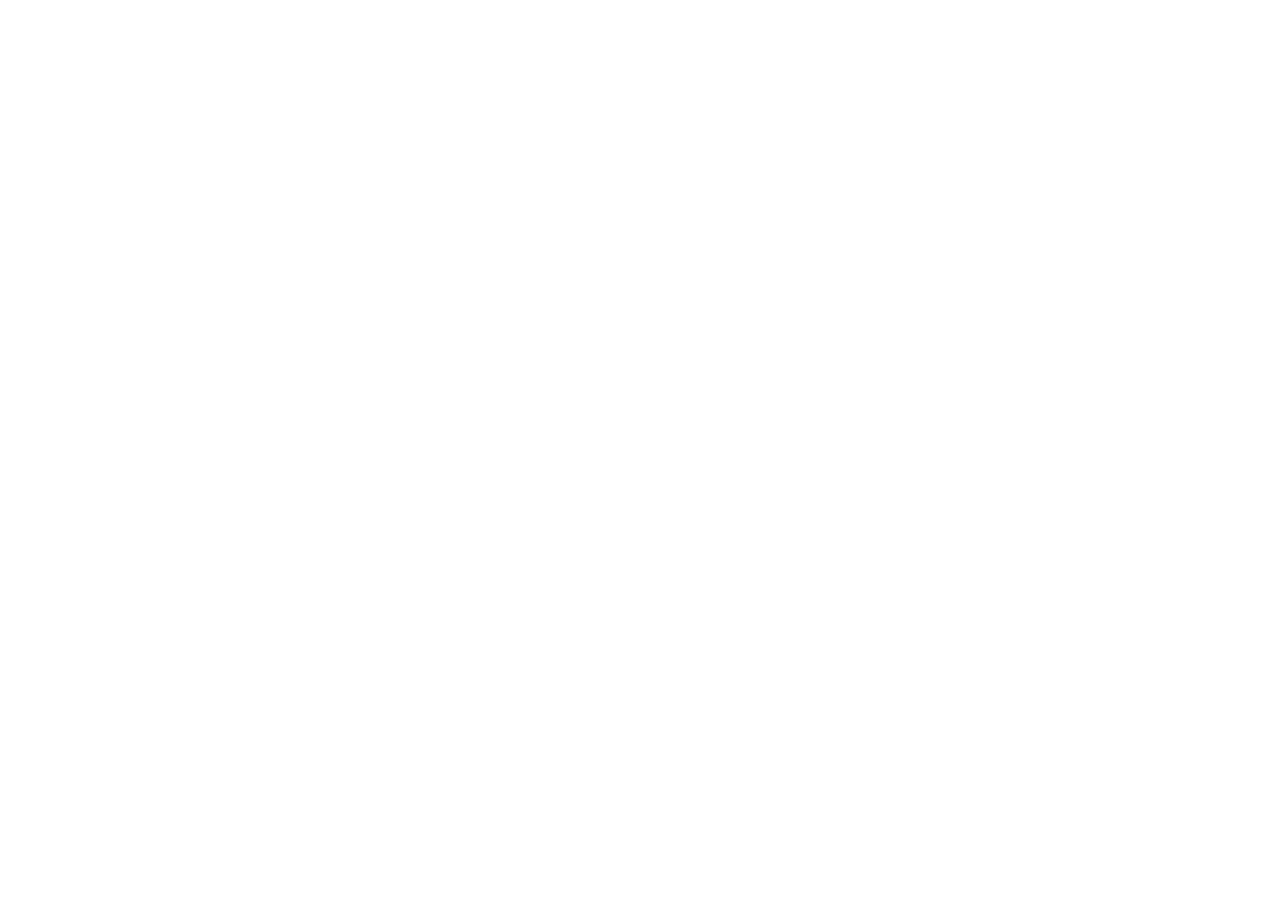
==== index.html @ 3d5aa066 "ok" ====
<!DOCTYPE html>
<html lang="en">
<head>
    <meta charset="UTF-8">
    <meta name="viewport" content="width=device-width, initial-scale=1.0">
    <title>Document</title>
    <link rel="stylesheet" href="styls.css">
</head>
<body>
    
    
</body>
</html>
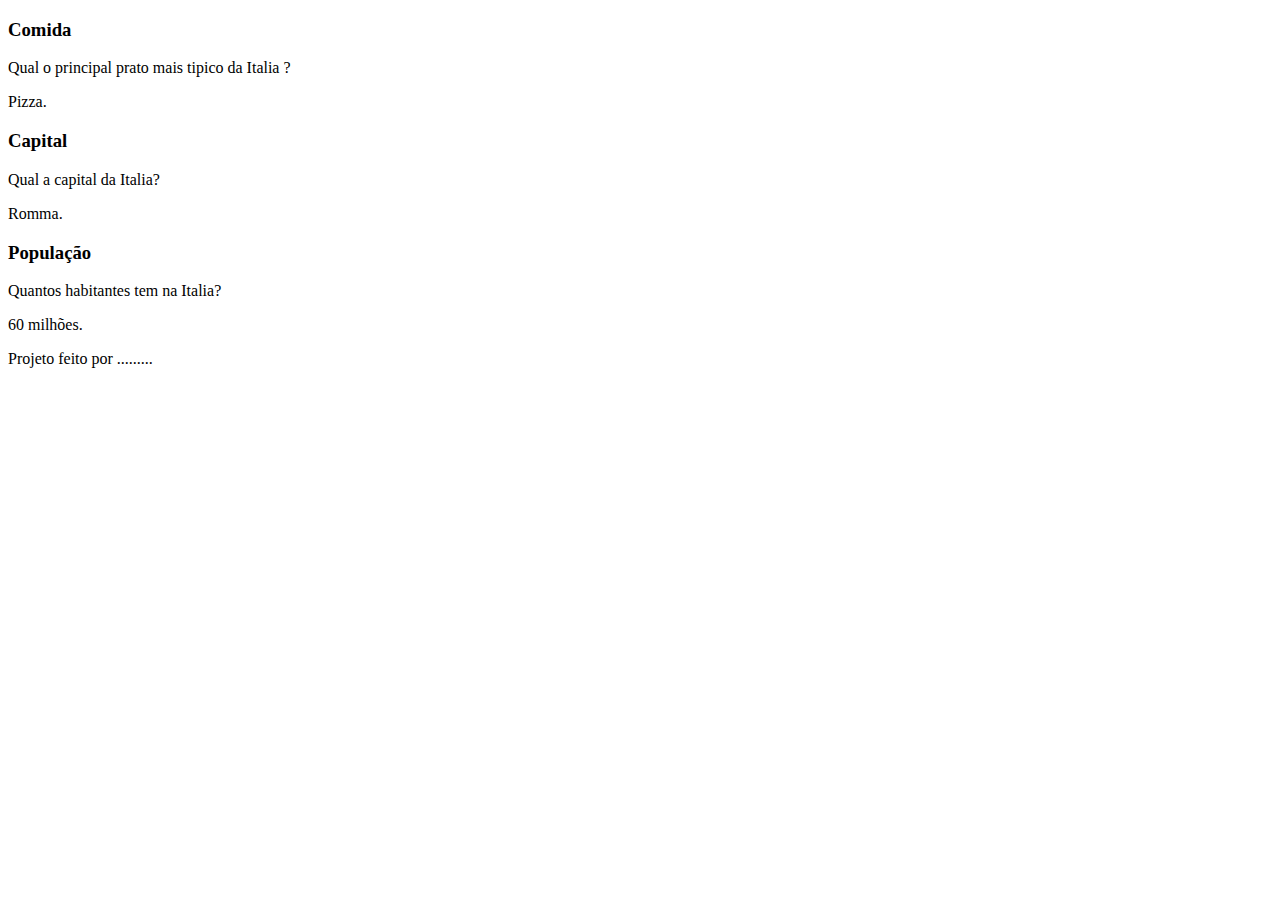
==== commit fc7c0cfe: "ok" ====
--- a/index.html
+++ b/index.html
@@ -7,7 +7,48 @@
     <link rel="stylesheet" href="styls.css">
 </head>
 <body>
-    
+    <section id="container">
+        <article class="cartao">
+            <div class="cartao__conteudo">
+                <h3>Comida</h3>
+                <div class="cartao__conteudo__pergunta">
+                    <p> Qual o principal prato mais tipico da Italia ?</p>
+                </div>
+                <div class="cartao__conteudo__resposta">
+                    <p> Pizza.</p>
+                </div>
+            </div>
+        </article>
+
+        <article class="cartao">
+            <div class="cartao__conteudo">
+                <h3> Capital</h3>
+                <div class="cartao__conteudo__pergunta">
+                    <p> Qual a capital da Italia?</p>
+                </div>
+                <div class="cartao__conteudo__resposta">
+                    <p> Romma.</p>
+                </div>
+            </div>
+        </article>
+
+        <article class="cartao">
+            <div class="cartao__conteudo">
+                <h3> População</h3>
+                <div class="cartao__conteudo__pergunta">
+                    <p> Quantos habitantes tem na Italia?</p>
+                </div>
+                <div class="cartao__conteudo__resposta">
+                    <p> 60 milhões.</p>
+                </div>
+            </div>
+        </article>
+
+       </section>
+ 
+    <footer>
+        <p>Projeto feito por .........</p>
+    </footer>
     
 </body>
 </html>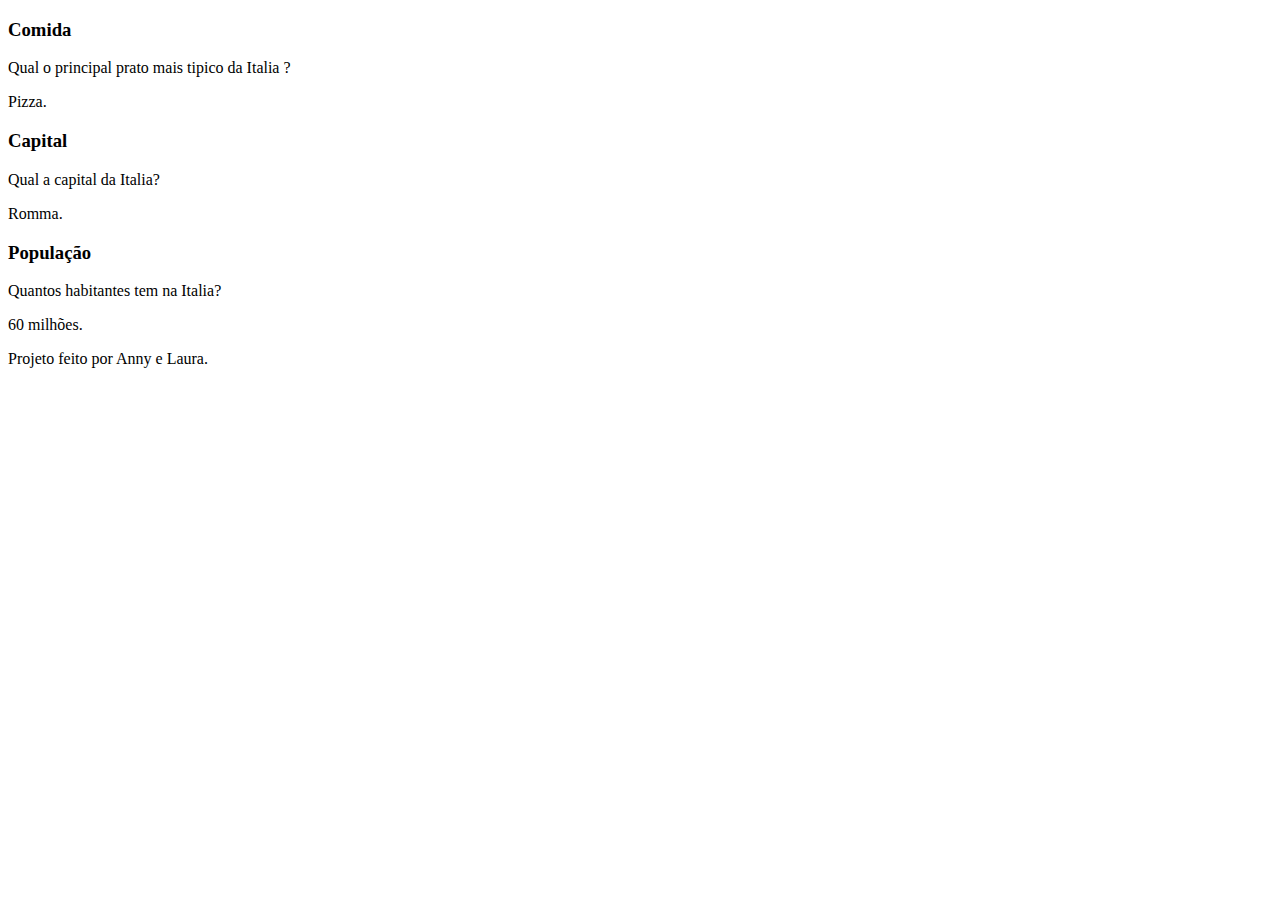
==== commit 1c16f92f: "ok" ====
--- a/index.html
+++ b/index.html
@@ -47,7 +47,7 @@
        </section>
  
     <footer>
-        <p>Projeto feito por .........</p>
+        <p>Projeto feito por Anny e Laura.</p>
     </footer>
     
 </body>
